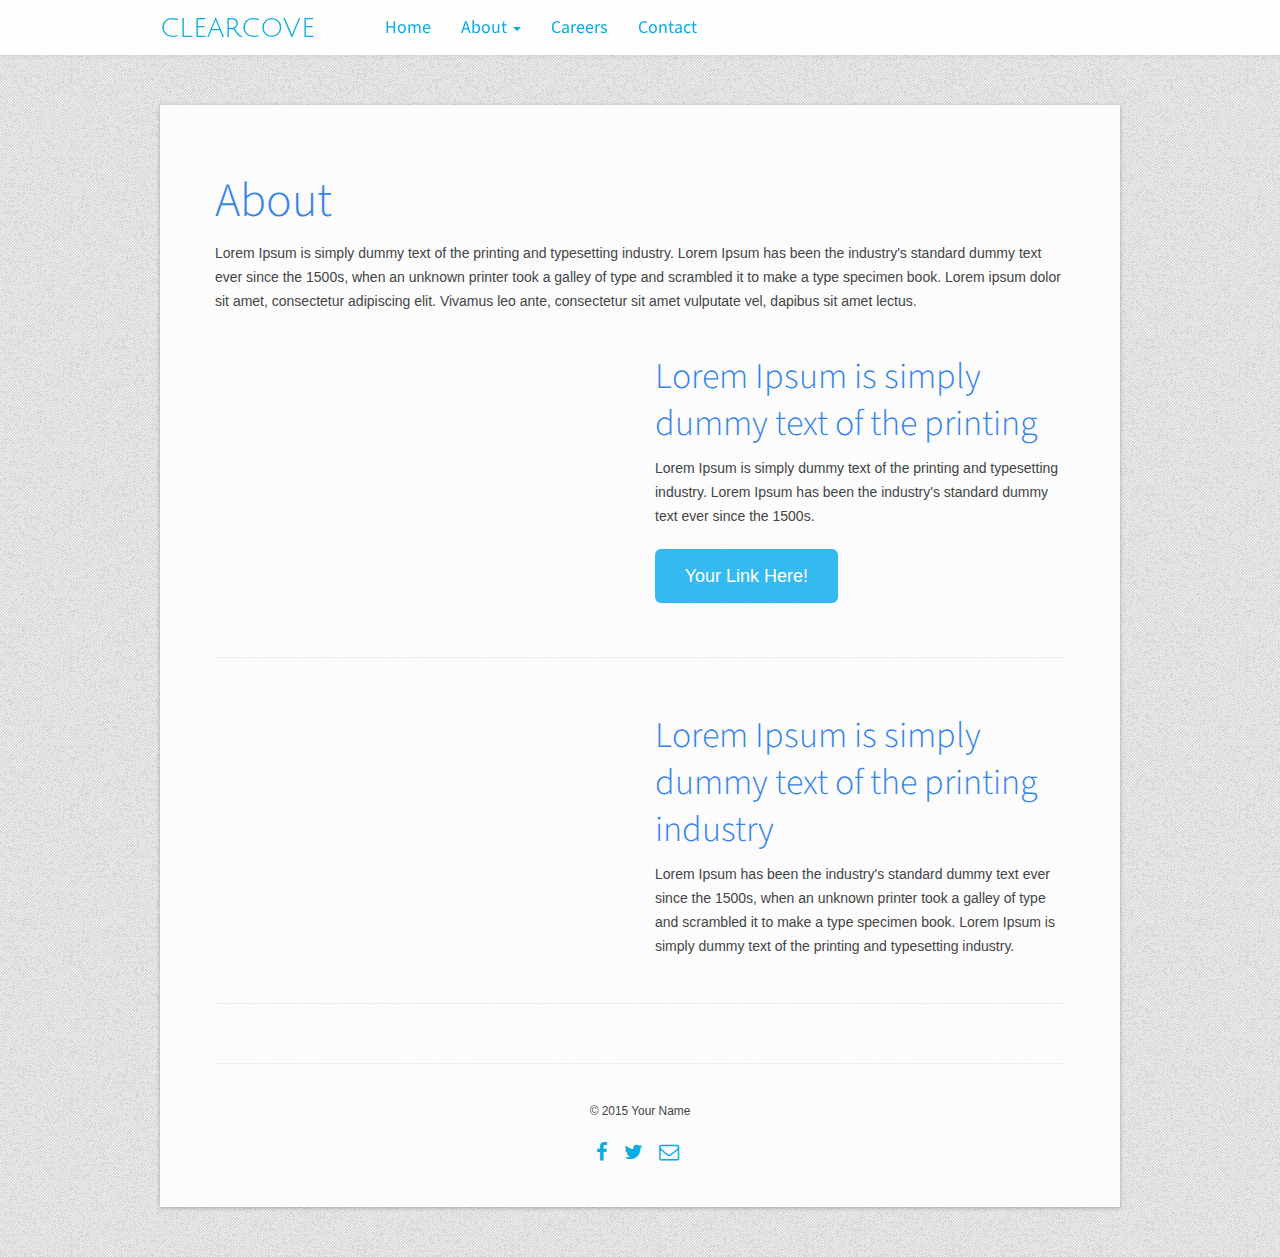
==== about.html @ af55a400 "Initial Commit" ====
<!DOCTYPE HTML>
<html>
<head>
	<meta charset="utf-8">
	<title>About | clearcove</title>
	<meta name="viewport" content="width=device-width, initial-scale=1.0">
	<meta name="description" content="">
	
	<link href="scripts/bootstrap/css/bootstrap.min.css" rel="stylesheet">
	<link href="https://netdna.bootstrapcdn.com/font-awesome/4.0.3/css/font-awesome.css" rel="stylesheet">

	<link href="assets/stylesheet.css" rel="stylesheet" type="text/css"/>

	<link href="https://fonts.googleapis.com/css?family=Julius+Sans+One|Source+Sans+Pro:200" rel="stylesheet" type="text/css">
	<!-- HTML5 shim and Respond.js IE8 support of HTML5 elements and media queries -->
	<!--[if lt IE 9]>
		<script src="scripts/html5shiv.js"></script>
		<script src="scripts/respond.min.js"></script>
		<style>.container {max-width: 960px}</style>
	<![endif]-->
</head>
<body>

<header class="navbar navbar-fixed-top" role="banner">
	<div class="container">
		<div class="navbar-header">
			<button class="navbar-toggle collapsed" type="button" data-toggle="collapse" data-target=".navbar-collapse">
				<i class="fa fa-bars"></i>
			</button>
			<a class="navbar-brand sitename" href="index.html">clearcove</a>		</div>		<nav class="sitenav collapse navbar-collapse bs-navbar-collapse" role="navigation">
			<ul class="nav navbar-nav">
				<li><a href="home.html">Home</a></li>
				<li class="dropdown"><a href="about.html" class="dropdown-toggle" data-toggle="dropdown">About <b class="caret"></b></a>
					<ul class="dropdown-menu">
						<li><a href="press.html">Press</a></li>
					</ul>
				</li>
				<li><a href="careers.html">Careers</a></li>
				<li><a href="contact.html">Contact</a></li>
			</ul>		</nav>
	</div>
</header>


<div id="content-full">
	<div class="container cont-main">
		<div class="transparent-bg"></div>
		<div id="boxed-area" class="page-content">

			<div class="row"><div class="col-lg-12">
<h1>About</h1>
<p>Lorem Ipsum is simply dummy text of the printing and typesetting industry. Lorem Ipsum has been the industry's standard dummy text ever since the 1500s, when an unknown printer took a galley of type and scrambled it to make a type specimen book. Lorem ipsum dolor sit amet, consectetur adipiscing elit. Vivamus leo ante, consectetur sit amet vulputate vel, dapibus sit amet lectus.</p>
</div></div><div class="row">
<div class="col-lg-6">
<img src="http://placehold.it/350x350/F7632E/ffffff&amp;text=image" alt="" class="mg2">  
</div>
<div class="col-lg-6">
<h3>Lorem Ipsum is simply dummy text of the printing</h3>
<p>Lorem Ipsum is simply dummy text of the printing and typesetting industry. Lorem Ipsum has been the industry's standard dummy text ever since the 1500s.</p>
<div class="mg1">
<a href="#" class="btn btn-primary btn-lg section">&nbsp; Your Link Here! &nbsp;</a>
</div>
</div>
</div><div class="row"><div class="col-lg-12"><hr></div></div><div class="row">
<div class="col-lg-6">
<img src="http://placehold.it/350x350/F7632E/ffffff&amp;text=image" alt="" class="mg2">  
</div>
<div class="col-lg-6">    
<h3>Lorem Ipsum is simply dummy text of the printing industry</h3>
<p>Lorem Ipsum has been the industry's standard dummy text ever since the 1500s, when an unknown printer took a galley of type and scrambled it to make a type specimen book. Lorem Ipsum is simply dummy text of the printing and typesetting industry.</p>
</div>
</div><div class="row"><div class="col-lg-12"><hr></div></div>
		<div id="sitefooter" class="row">
<div class="col-lg-12">
<hr>
<p class="center"><small>© 2015 Your Name</small></p>
<p class="social-links center">
<a href="https://www.facebook.com/" target="_blank" data-toggle="tooltip" data-placement="top" title="" data-original-title="Facebook"><i class="fa fa-facebook"></i></a> &nbsp; 
<a href="https://twitter.com/" target="_blank" data-toggle="tooltip" data-placement="top" title="" data-original-title="Twitter"><i class="fa fa-twitter"></i></a> &nbsp; 
<a href="mailto:" target="_blank" data-toggle="tooltip" data-placement="top" title="" data-original-title="Email"><i class="fa fa-envelope-o"></i></a>
</p>
</div>
</div>
	
		</div>
	</div>
</div>

<script src="scripts/jquery-1.10.2.min.js"></script>
<script src="scripts/bootstrap/js/bootstrap.min.js"></script>

<script src="scripts/default.js" type="text/javascript"></script>
<script>
jQuery(document).ready(function ($) {
	init()
});
function init(){
	$("[data-toggle=tooltip], .showtip").tooltip();
	$("[data-toggle=popover]").popover();
	$('.dropdown').on('show.bs.dropdown', function(){
		$(this).find('.dropdown-menu').slideDown(250);
	});
	$('.dropdown').on('hide.bs.dropdown', function(){
		$('.dropdown-menu').slideUp();
	});
}
</script>
</body>
</html>
---- assets/stylesheet.css ----
/* BASE STYLESHEET */

body {
	padding-top:55px;
	background-image: url('kindajean.png');
	background-repeat: repeat;
	
}
.navbar-fixed-top {
	position:fixed;
	top:0px;left:0;right:0; 
	z-index: 999;
}
.container {
	position: relative;
	max-width: 960px;
	margin-left: ;
	margin-right: ;
} 
.cont-main {
	margin-top: 50px;
	margin-bottom: 50px;
}
@media (max-width: 979px) {
	.cont-main {
		margin-top: auto; /* boxed goes to full */
		margin-bottom: auto;
	}
}
#boxed-area {
	padding-top: 45px;
	padding-left: 40px;
	padding-right: 40px;
	padding-bottom: 20px;
}
.transparent-bg {
	position: absolute;
	top: 0;
	left: 0;
	width: 100%;
	height: 100%;
	zoom: 1;
	-moz-box-shadow: rgba(0, 0, 0, 0.298039) 0px 1px 4px; 
	-webkit-box-shadow: rgba(0, 0, 0, 0.298039) 0px 1px 4px; 
	box-shadow: rgba(0, 0, 0, 0.298039) 0px 1px 4px; 
	background-color:#fff;
	opacity:0.9; 
	border-radius: 0px;
	/* z-index:-1; */
}
img.bg {
	min-height: 100%;
	min-width: 1024px;
	width: 100%;
	height: auto;
	top: 0;
	left: 0;
	z-index:-2;
	position: fixed;
}



/* CONTENT */

:focus {
	outline: none;
}
.page-content {
	font-family: Helvetica Neue, Helvetica, Arial, sans-serif;
	font-size: 14px;
	font-weight: 300;
	line-height: 1.7;
	color:#444444;	
	letter-spacing:0px;
	text-transform:none;
}
.page-content p {
	text-shadow:none;
	background:none;
	opacity:1;
	padding:0;	
	margin:0 0 20px;
}
.page-content .row > div > ul, .page-content .row > div > ol {
	margin:0 auto 20px;
}
.page-content li ul, .page-content li ol  {
	margin:10px auto;
}
.page-content a {
	color: #07ACE3;
}
.page-content a:hover, .page-content a:focus {
	color: #07ACE3;
}

.page-content hr {
	border-top:transparent 1px solid;
	border-bottom:#bdbdbd 1px solid;
	opacity:0.2
}

/* Headings */
h1, h2, h3, h4, h5, h6{
	font-family: Source Sans Pro, sans-serif; 
	font-weight: 300;
	line-height: 1.3;
	/*color:#444444;*/
	color:#3784e8 ;
	/* -webkit-margin-before: 2px !important;  Overide user agent stylesheet */
}
.page-content h1 {font-size: 48px;letter-spacing:0px;text-transform:none;text-shadow: none;background: none;opacity: 1;padding: 0;}
.page-content h2 {font-size: 42px;letter-spacing:0px;text-transform:none;text-shadow: none;background: none;opacity: 1;padding: 0;}
.page-content h3 {font-size: 36px;letter-spacing:0px;text-transform:none;text-shadow: none;background: none;opacity: 1;padding: 0;}
.page-content h4 {font-size: 28px;letter-spacing:0px;text-transform:none;text-shadow: none;background: none;opacity: 1;padding: 0;}
.page-content h5 {font-size: 22px;letter-spacing:0px;text-transform:none;text-shadow: none;background: none;opacity: 1;padding: 0;}
.page-content h6 {font-size: 18px;letter-spacing:0px;text-transform:none;text-shadow: none;background: none;opacity: 1;padding: 0;}

/* SiteName */
a.sitename {
	font-family: Julius Sans One, sans-serif;
	font-size: 29px;
	line-height: 20px;
	color:#07ace3;
	letter-spacing:0;
	text-shadow:none;
	background:none;
	opacity:1;
	padding:0;
	text-transform:none;
	text-decoration:none;
	white-space: nowrap;
}
a.sitename:hover, a.sitename:focus {
	color:#07ace3;
	outline: none;
}
.topcover .navbar a.sitename {padding: 18px 40px 14px 20px !important;}

/* Menu */
nav.sitenav ul li a {
	font-family: Source Sans Pro, sans-serif;
	font-size: 18px;
	line-height: 20px;
	color:#07ACE3;
	letter-spacing:0;
	text-transform:none;
}

/* Display Text */
.display {
	margin-bottom:10px;
	margin-bottom:35px;
}
.display h2 {
	font-family: Source Sans Pro, sans-serif;
	font-size: 50px;
	line-height: 1.3;
	color:#07ACE3;
	text-shadow: none;
	background: none;
	opacity: 1;
	padding: 0;
	letter-spacing:0;
	text-transform:none;
}
.display h3 {
	font-family: Source Sans Pro, sans-serif;
	font-size: 20px;
	line-height: 1.3;
	color:#ACACAC;
	text-shadow: none;
	background: none;
	opacity: 1;
	padding: 0;
	letter-spacing:0;
	text-transform:none;
}

/* Header Caption */
.header-caption h3 {
	display: inline-block;
	font-family: Squada One, cursive;
	font-size: 35px;
	line-height: 1.3;
	color: #FFFFFF;
	letter-spacing:0;
	text-transform:none;
	text-shadow: 0 1px 2px rgba(0,0,0,0.6);
	background: none;
	opacity: 1;
	padding: 0;
	margin: 0 0 5px;
}
.header-caption p {
	display: inline-block;
	font-family: Source Sans Pro, sans-serif;
	font-size: 14px;
	line-height: 1.7;
	color: #FFFFFF;
	letter-spacing:0;
	text-transform:none;
	text-shadow: 0 1px 2px rgba(0,0,0,0.6);
	background: none;
	opacity: 1;
	padding: 0;
	margin: 0 0 15px;
}
.header-caption a.btn {
	margin: 15px 0 0;
	text-shadow:none;
}
.overimg {
	position:absolute;
	top:55%;
	width:90%;
	left:5%;
	margin-top:-40px;
}
.overimg2 {
	position:absolute;
	top:67%;
	width:90%;
	left:5%;
	margin-top:-40px;
}
@media (max-width: 767px) {
	.overimg {top:30%;}
	.overimg2 {top:30%;}
	.header-caption h3 {font-size:30px}
	.header-caption p {font-size:12px}
}

/* Responsive Menu */
.sitenav.right ul, .sitenav.center ul {
	display:inline-block;
	margin: 0;
	padding:0;
}
.sitenav.right li, .sitenav.center li {
	float:left; 
	display:inline;
}
.sitenav.right li:not(:last-child), .sitenav.center li:not(:last-child) { 
	margin-right:35px;
}
.sitenav .active a {
	color:inherit !important
}
.mobile-nav {
	display:none;
	width: 100%;
	padding: 0 0 12px;
	text-align:center;
	padding:5px 0 20px;
	text-decoration:none !important;
}
@media only screen and (max-width: 640px) {
	.right ul, .sitenav.center ul {display:none;border-top:#eee 1px solid;}
	.sitenav.right li, .sitenav.center li {float:none;display:block;text-align:center;padding: 10px 0 10px;margin:0 !important;border-bottom:#eee 1px solid;}
	.mobile-nav  {display:block;text-decoration:none;}
}
/* Responsive Image */
img {
	max-width:100%;
	height:auto;
	width:auto;
	-moz-box-sizing:border-box;
	-webkit-box-sizing:border-box;
	box-sizing:border-box;
}

/* Responsive Video from Zurb Foundation. Copyright (c) 2011 ZURB, http://www.zurb.com/ License: MIT */
.flex-video {position:relative;padding-top:25px;padding-bottom:67.5%;height:0;margin-bottom:25px;overflow: hidden;max-height:450px}
.flex-video.widescreen {padding-bottom:57.25%;}
.flex-video.vimeo {padding-top:0;}
.flex-video iframe, .flex-video object, .flex-video embed {position:absolute;top:0;left:0;width:100%;height:100%;border:none;}
@media only screen and (max-device-width: 800px), only screen and (device-width: 1024px) and (device-height: 600px), only screen and (width: 1280px) and (orientation: landscape), only screen and (device-width: 800px), only screen and (max-width: 767px) {
	.flex-video { 
		padding-top: 0; 
	}
}

/* BOOTSTRAP OVERIDE (To give blue & flat look */

/* Modal */
.modal-dialog {padding-top:100px}
.modal-backdrop {background-color:#ffffff}
.modal-backdrop, .modal-backdrop.fade.in {opacity: 0.9;filter: alpha(opacity=90);}
.modal-header h3 {
	font-family: Helvetica Neue,Helvetica,Arial,sans-serif;
	text-transform: uppercase;
	font-size: 18px;
	margin-left: 4px;
	color: #333;
}
.modal-content  {border: none; border-radius:4px;
	-webkit-box-shadow: 0 4px 23px 0 rgba(0, 0, 0, 0.15), 0 2px 6px rgba(0,0,0,0.15);
	-moz-box-shadow: 0 4px 23px 0 rgba(0, 0, 0, 0.15), 0 2px 6px rgba(0,0,0,0.15);
	box-shadow: 0 4px 23px 0 rgba(0, 0, 0, 0.15), 0 2px 6px rgba(0,0,0,0.15);}
.modal-footer {border-top:none;background-color:#f2f2f2;border-bottom-left-radius:4px;border-bottom-right-radius:4px;}
.modal-footer .btn {padding: 10px 15px; line-height:1.7;font-size:11px !important;letter-spacing:2px !important;text-transform:uppercase !important;}

/* Carousel */
.carousel-control .icon-prev, .carousel-control .icon-next {color:#fff;line-height:1 !important;}
.carousel-control.right {
	background-image: -webkit-gradient(linear,0 top,100% top,from(rgba(0,0,0,0.0001)),to(rgba(0,0,0,0.3)));
	background-image: -webkit-linear-gradient(left,color-stop(rgba(0,0,0,0.0001) 0),color-stop(rgba(0,0,0,0.3) 100%));
	background-image: -moz-linear-gradient(left,rgba(0,0,0,0.0001) 0,rgba(0,0,0,0.3) 100%);
	background-image: linear-gradient(to right,rgba(0,0,0,0.0001) 0,rgba(0,0,0,0.3) 100%);
}
.carousel-control.left {
	background-image: -webkit-gradient(linear,0 top,100% top,from(rgba(0,0,0,0.3)),to(rgba(0,0,0,0.0001)));
	background-image: -webkit-linear-gradient(left,color-stop(rgba(0,0,0,0.3) 0),color-stop(rgba(0,0,0,0.0001) 100%));
	background-image: -moz-linear-gradient(left,rgba(0,0,0,0.3) 0,rgba(0,0,0,0.0001) 100%);
	background-image: linear-gradient(to right,rgba(0,0,0,0.3) 0,rgba(0,0,0,0.0001) 100%);
	background-repeat: repeat-x;
}
.carousel-control {
	text-shadow: 0 1px 2px rgba(0,0,0,1);
}
.carousel-indicators li {
	box-shadow: rgba(0, 0, 0, 0.09) 0px 2px 5px;
}
.carousel-control {
	opacity: .2; filter: alpha(opacity=20);
}
.carousel-control:hover, .carousel-control:focus {
	opacity: .25; filter: alpha(opacity=25);
}

/* Carousel (Fading) */
.carousel.carousel-fade .item {
	-webkit-transition: opacity .7s ease-in-out;
	-moz-transition: opacity .7s ease-in-out;
	-ms-transition: opacity .7s ease-in-out;
	-o-transition: opacity .7s ease-in-out;
	transition: opacity .7s ease-in-out;
}
.carousel.carousel-fade .active.left,
.carousel.carousel-fade .active.right {
	left: 0;
	z-index: 2;
	opacity: 0;
	filter: alpha(opacity=0);
}
.carousel.carousel-fade .next,
.carousel.carousel-fade .prev {
	left: 0;
	z-index: 1;
}
.carousel.carousel-fade .carousel-control {
	z-index: 3;
}


/* Buttons */
.btn{
	border:none;
	background-image:none;
	} 
.btn.active, .btn:active {
	-webkit-box-shadow: inset 0 3px 8px rgba(0,0,0,0.03), 0 1px 2px rgba(0,0,0,.03);
	-moz-box-shadow: inset 0 3px 8px rgba(0,0,0,0.03), 0 1px 2px rgba(0,0,0,.03);
	box-shadow: inset 0 3px 8px rgba(0,0,0,0.03), 0 1px 2px rgba(0,0,0,.03);	
	}
.btn-default, a.btn-default {color:#333333;background-color:#e4e4e4;}
.btn-default:hover, .btn-default:focus, a.btn-default:hover, a.btn-default:focus {color:#333333;background-color:#e9e9e9;}
.btn-default.active, .btn-default:active, a.btn-default.active, a.btn-default:active {color:#333333;background-color:#dddddd;}
.btn-primary.disabled, .btn-primary[disabled], fieldset[disabled] .btn-primary, .btn-primary.disabled:hover, .btn-primary[disabled]:hover, fieldset[disabled] .btn-primary:hover, .btn-primary.disabled:focus, .btn-primary[disabled]:focus, fieldset[disabled] .btn-primary:focus, .btn-primary.disabled:active, .btn-primary[disabled]:active, fieldset[disabled] .btn-primary:active, .btn-primary.disabled.active, .btn-primary[disabled].active, fieldset[disabled] .btn-primary.active {
	background-color: #07ACE3;
	border-color: #07ACE3;
}
.btn-primary, a.btn-primary {color:#ffffff;background-color:#34BAF0;} 
.btn-primary:hover, .btn-primary:focus, a.btn-primary:hover, a.btn-primary:focus {color:#ffffff;background-color:#4DC3F3;}
.btn-primary.active, .btn-primary:active, a.btn-primary.active, a.btn-primary:active, .open .dropdown-toggle.btn-primary {color:#ffffff;background-color:#4DC3F3;}

/* Form */
textarea, input[type="text"], input[type="password"], input[type="datetime"], input[type="datetime-local"], input[type="date"], input[type="month"], input[type="time"], input[type="week"], input[type="number"], input[type="email"], input[type="url"], input[type="search"], input[type="tel"], input[type="color"], .uneditable-input {
	border: #e3e3e3 3px solid;
	background-color: rgba(255, 255, 255, 0.9);
	height: 38px;
	padding: 8px 12px;
	border-radius: 5px;
	font-size: 13px; 
	line-height: 1.5;
	color: #555;
}
textarea.form-control, select.form-control {
	border: #e3e3e3 3px solid;
}
.form-control {
	height: 34px;
	padding: 6px 12px;
	font-size: 14px;
}
.input-group-lg>.form-control, .input-group-lg>.input-group-addon, .input-group-lg>.input-group-btn>.btn {
	height: 56px;
}
.form-control.input-lg {
	height: 56px;
	padding: 10px 16px;
	font-size: 18px;
}
.form-control.input-sm {
	height: 30px;
	padding: 5px 10px;
	font-size: 12px;
}
.input-group-addon {
	border: 3px solid #e3e3e3;
}
.input-group-lg>.input-group-addon {
	padding: 8px 16px;
}
.input-group-sm>.input-group-addon {
	padding: 3px 10px;
}
textarea {
	height:auto;
	-webkit-box-sizing: border-box;
	   -moz-box-sizing: border-box;
	        box-sizing: border-box;
}
select {
	height:30px;
}
.btn-group>.btn+.btn {
	margin-left: 0px;
}
/* Make default button a bit larger */
.btn {
	line-height: 1.9;
	padding-left: 20px;
	padding-right: 20px;
} 
.btn-sm{
	padding-left: 10px;
	padding-right: 10px;
} 
.btn-xs{
	padding-left: 5px;
	padding-right: 5px;
}


/* Navbar */
.navbar {
	min-height: 55px;
	background-color: #fff; 
	background-color: rgba(255, 255, 255, 0.95); /* make navbar a little bit transparent & bright */
	-webkit-box-shadow: 0 1px 5px rgba(0, 0, 0, 0.07); 
	-moz-box-shadow: 0 1px 5px rgba(0, 0, 0, 0.07);
	box-shadow: 0 1px 5px rgba(0, 0, 0, 0.07);
}
.navbar .nav>li>a:hover, .navbar .nav>li>a:focus {
	background-color: rgba(213, 213, 213, 0.17);
	-webkit-transition: ease-in-out .3s;
	-moz-transition: ease-in-out .3s;
	-o-transition: ease-in-out .3s;
	-ms-transition: ease-in-out .3s;
	transition: ease-in-out .3s;
}
.navbar-nav>li>a {
	padding-top: 18px; /* small adjustment for menu text for good positioning */
	padding-bottom: 17px;
}
.navbar-nav>li>a:hover, .navbar-nav>li>a:focus {
	color:#07ACE3;
}
.navbar-nav>.active>a, .navbar-nav>.active>a:hover, .navbar-nav>.active>a:focus {
	color:#07ACE3 !important;;
	background-color: rgba(213, 213, 213, 0.17);
}

.navbar.navbar-fixed-top button.navbar-toggle {margin-bottom:0}
.navbar.navbar-fixed-top ul.dropdown-menu {text-align:left}

.navbar-brand {
	padding: 18px 40px 14px 20px;
}
.navbar.navbar-fixed-top .navbar-brand {
	padding: 18px 40px 14px 20px;
}
.navbar-brand img {width: auto !important;}
@media screen and (min-width: 768px) { 
	.navbar.navbar-fixed-top .navbar-brand {
		margin-right: 35px; /* to give more space between logo & menu */
		margin-left: -15px;
		padding-left: 0;
		padding-right: 20px;
	}
}

/* Adjustment */
.nav .caret {
	border-top-color: #07ACE3;
	border-bottom-color: #07ACE3;
}
.nav a:hover .caret {
	border-top-color: #07ACE3;
	border-bottom-color: #07ACE3;
}
.nav .open>a, .nav .open>a:hover, .nav .open>a:focus {
	border-color: #07ACE3;
}
.nav .open>a .caret, .nav .open>a:hover .caret, .nav .open>a:focus .caret {
	border-top-color: #07ACE3;
	border-bottom-color: #07ACE3;
}
.navbar-toggle {padding: 7px 10px;}
.navbar-dark .navbar-toggle {
	color: #aaa;
	border: #999 1px solid;
}

@media (min-width: 768px) {
	.navbar-collapse.no-logo {
		padding-left:0px;
		margin-left:-16px;
	}
}

/* Dropdown */
.dropdown-menu {
	background-color: rgba(255, 255, 255, 0.95);
	border:none;
}
.dropdown-menu li {
	float:none;
}
.dropdown-menu li.disabled > a:hover, .dropdown-menu .disabled .active > a {
	background-color: transparent !important; cursor: default;
}
.dropdown-menu>.disabled>a, .dropdown-menu>.disabled>a:hover, .dropdown-menu>.disabled>a:focus {
	color: #cacaca;
}
.navbar-nav>.open>a, .navbar-nav>.open>a:hover, .navbar-nav>.open>a:focus {
	background-color: rgba(213, 213, 213, 0.17);
}
.navbar .dropdown-menu {
	padding:0;
	border-radius: 0;
	-webkit-box-shadow: 0 3px 8px rgba(0, 0, 0, 0.07); 
	-moz-box-shadow: 0 3px 8px rgba(0, 0, 0, 0.07);
	box-shadow: 0 3px 8px rgba(0, 0, 0, 0.07);
}
@media screen and (max-width: 768px) { 
	.navbar .dropdown-menu {
		width:100%; /* so that when opened in mobile will look wide */
	}
}
.dropdown-menu li > a:hover, .dropdown-menu .active > a, .dropdown-menu .active > a:hover, .dropdown-menu li > a:focus, .dropdown-submenu:hover > a {
	background-color:#07ACE3;
	background-image:none;
	color: #fff !important; /*3.0.2*/
}
.dropdown-menu>li>a {
	padding: 7px 20px 7px; line-height: 1.7 !important; /*3.0.2*/
}
nav.sitenav a:focus {
	outline: none;
}


/* Navbar & Dropdown (Dark Version) */
.navbar.navbar-dark, .navbar.navbar-dark li {
	color: #fff;
	background-color: #000;
	background-color: rgba(0, 0, 0, 0.85);
}
.navbar.navbar-dark .nav>li>a:hover, .navbar.navbar-dark .nav>li>a:focus {
	background-color:#07ACE3; color: #fff;
	opacity: 0.95;
	-webkit-transition: ease-in-out .3s;
	-moz-transition: ease-in-out .3s;
	-o-transition: ease-in-out .3s;
	-ms-transition: ease-in-out .3s;
	transition: ease-in-out .3s;
	box-shadow: rgba(0, 0, 0, 0.1) 0px 0px 40px inset;
	-webkit-box-shadow: rgba(0, 0, 0, 0.1) 0px 0px 40px inset;
}
.navbar.navbar-dark .dropdown-menu {
	background-color: rgba(0, 0, 0, 0.85);
}
.navbar.navbar-dark .dropdown-menu li > a:hover, .navbar.navbar-dark .dropdown-menu .active > a, .navbar.navbar-dark .dropdown-menu .active > a:hover, .navbar.navbar-dark .dropdown-menu li > a:focus, .navbar.navbar-dark .dropdown-submenu:hover > a {
	box-shadow: rgba(0, 0, 0, 0.1) 0px 0px 40px inset;
	-webkit-box-shadow: rgba(0, 0, 0, 0.1) 0px 0px 40px inset;
}
.navbar.navbar-dark .navbar-nav>.open>a, .navbar.navbar-dark .navbar-nav>.open>a:hover, .navbar.navbar-dark .navbar-nav>.open>a:focus {
	background-color:#07ACE3; color: #fff;
	opacity: 0.95;
}
.navbar-dark .navbar-nav>.active>a, .navbar-dark .navbar-nav>.active>a:hover, .navbar-dark .navbar-nav>.active>a:focus {
	color: #fff !important;
	background-color:#07ACE3;
	opacity: 0.95;
}
.navbar-dark .open>a .caret, .navbar-dark .open>a:hover .caret, .navbar-dark .open>a:focus .caret {
	border-top-color: #fff;
	border-bottom-color: #fff;
}
.navbar-dark a:hover .caret {
	border-top-color: #fff;
	border-bottom-color: #fff;
}

/* Other Bootstrap small adjustments */

body.modal-open {margin-right:0px;overflow-y:auto}
.modal-open .navbar-fixed-top, 
.modal-open .navbar-fixed-bottom {margin-right:0px;overflow-y:hidden}
.modal {overflow-y: hidden}

.navbar-fixed-top {
	border:none;
}
.nav-pills>li.active>a, .nav-pills>li.active>a:hover, .nav-pills>li.active>a:focus {
	background-color: #07ACE3;
}
.caret {
	border-top: 4px solid #07ACE3;
}
.btn.btn-default .caret {
	border-top-color: #333;
}
.panel {
	margin-bottom:15px; padding: 0; border:none;
}
.panel-default>.panel-heading {
	border-bottom: none;
}
.panel-group .panel {
	margin-bottom: 15px;
}
.panel-group .panel-heading {
	margin: 0;
	border-bottom: none;
}
.panel-body {
	padding: 15px;
}
.panel-group .panel-heading+.panel-collapse .panel-body {
	border-top: none;
}
.panel-primary .panel-title {
	color:#ffffff
}
.pagination>.active>a, .pagination>.active>span, .pagination>.active>a:hover, .pagination>.active>span:hover, .pagination>.active>a:focus, .pagination>.active>span:focus {
	background-color: #07ACE3;
	border-color: #07ACE3;
}
a.list-group-item.active>.badge, .nav-pills>.active>a>.badge {
	color: #07ACE3;
}
.list-group-item.active, .list-group-item.active:hover, .list-group-item.active:focus {
	background-color: #07ACE3;
	border-color: #07ACE3;
}
.panel-primary>.panel-heading {
	background-color: #07ACE3;
	border-color: #07ACE3;
}
.media-object {
	margin: 10px 15px 0 0;
}
.thumbnail {
	padding: 10px;
	border: 1px solid #DADADA;
	border-radius: 0px;
	/*box-shadow: 0 1px 3px rgba(34,25,25,0.4);
	-moz-box-shadow: 0 1px 3px rgba(34,25,25,0.4);
	-webkit-box-shadow: 0 2px 5px rgba(196, 191, 191, 0.4);*/
}
.thumbnail .caption{
	padding: 17px;
}
.thumbnail .caption h4{
	padding-bottom: 10px;
	border-bottom: 1px solid #DADADA;
}
.thumbnail img {width: 100%; display: block;}

/* OTHERS */
.center {text-align:center}
.right {text-align:right}
.mg1 {margin: 10px 0 30px} /* For series of images with no caption on the bottom */
.mg2 {margin: 20px 0 30px} /* For image with no caption on the bottom */
.mg3 {margin: 20px 0 10px} /* For image with caption on the bottom */
.mg4 {margin: 0 0 20px}
.mg5 {margin: 0 0 40px}
.mg6 {margin: 12px 0 40px}
.row.adj1 .navbar {margin-bottom:35px !important}
.row.adj1 + .row .topcover {margin-top:-35px !important}
.topcover {margin: 0px -55px; position: relative;}
.page-content .row:first-child .topcover {margin: -45px -55px 0 !important;  z-index:1;}
.page-content .row:first-child .topcover img {margin-top: 0px;}
.topcover img {width: 100%}
.topcover .mg1 {margin: 0 0 30px}
@media (max-width: 768px) {
	.topcover img {
		max-width: inherit;
		height: auto;
		width: 100%;		
	}
	/* If has header-caption
	.topcover img {
		height: 400px;
		width: auto;
		max-width: inherit;	
	} */
}

.modal-confirm {
	transform: translate(0, 85%) !important;
	-ms-transform: translate(0, 85%) !important; /* IE 9 */
	-webkit-transform: translate(0, 85%) !important; /* Safari and Chrome */
}
@media (min-width: 768px) {
	.modal-confirm {
		width: 450px;
	}
}
.btn:focus {outline: none}
.btn-border, .btn-border:hover {border:#fff 2px solid}
.btn-sm.btn-border, .btn-sm.btn-border:hover, .btn-xs.btn-border, .btn-xs.btn-border:hover {border:#fff 1px solid}
.quote {position:relative;margin:15px 0 17px;padding:40px 30px 30px 45px;font-size:15px;margin-top:15%;}
.quote > i {position:absolute;margin: -28px 0 0 -33px;font-size:30px;opacity:0.5;}
.quote > div > i {position: absolute;margin: 10px 0 0 10px;font-size: 30px;opacity:0.5;}
.quote br {display:none}
.quote small {opacity:0.5;font-size:14px}
.list {margin-top:5px;margin-bottom:20px}
.list h3, .list h4 {margin-bottom:0px}
.list > div {padding-left: 50px; position: relative;}
.list > div .fa {position: absolute;left:0;top:9px;font-size:20px;}
.list.address > div {padding-left:0}
.list.address > div .fa {position:relative;left:0;top:0;font-size:inherit;}
.list.tab {margin-left:50px}
.sidebox {margin-top: 6px; margin-bottom:15px; border: 3px solid rgb(255, 255, 255); border-radius: 0px; padding: 15px; box-shadow: rgba(180, 180, 180, 0.5) 0pt 1px 4px;  background-color: rgb(248, 248, 248); opacity:0.9;}
.image-caption {font-size:13px;margin-bottom:30px}
.social-links a i {text-decoration:none;margin-right:5px;font-size:20px}
hr {margin:0 0 35px;padding:23px 0 0;} /* hr {margin:30px 0 35px} */
a.back-to-top {display:none;position:fixed;width:50px;height:50px;font-size:20px;line-height:50px;text-align:center;bottom:30px;right:30px;text-decoration:none;color:#fff;background:rgba(0,0,0,0.3);}
a.back-to-top:hover { color:#fff;background:rgba(0,0,0,0.35);}
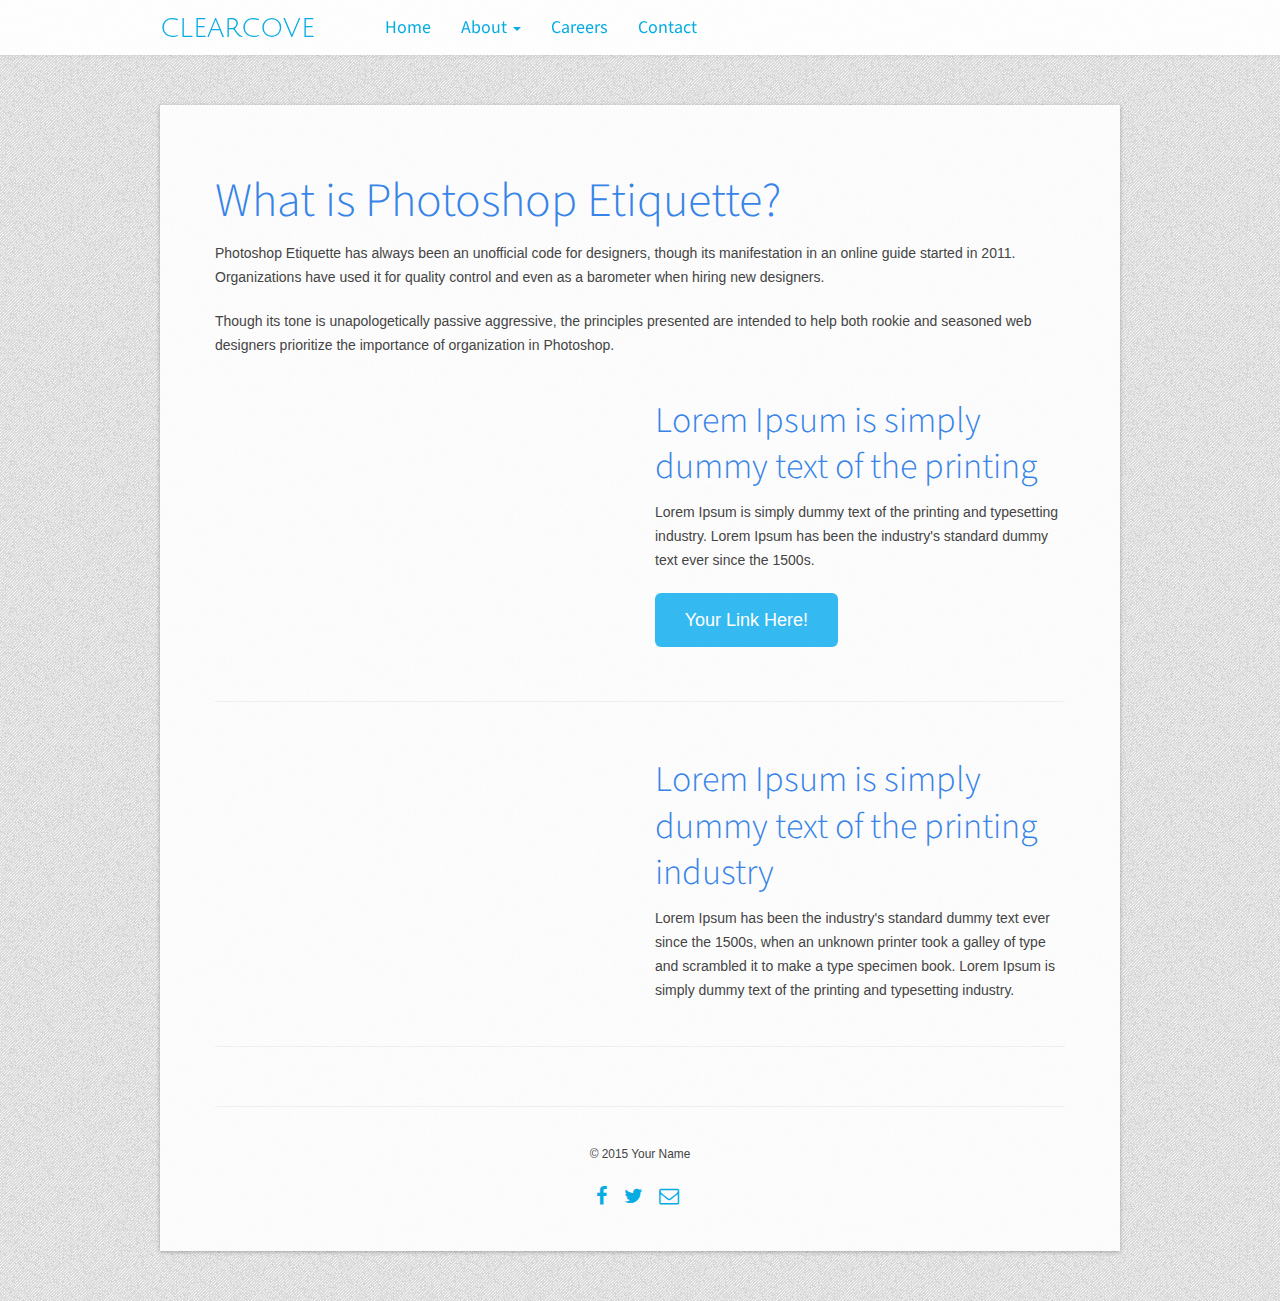
==== commit 19615461: "Merge pull request #3 from webdevr712/feature-aboutIntroTxt" ====
--- a/about.html
+++ b/about.html
@@ -2,7 +2,7 @@
 <html>
 <head>
 	<meta charset="utf-8">
-	<title>About | clearcove</title>
+	<title>About | Clear Cove</title>
 	<meta name="viewport" content="width=device-width, initial-scale=1.0">
 	<meta name="description" content="">
 	
@@ -48,8 +48,9 @@
 		<div id="boxed-area" class="page-content">
 
 			<div class="row"><div class="col-lg-12">
-<h1>About</h1>
-<p>Lorem Ipsum is simply dummy text of the printing and typesetting industry. Lorem Ipsum has been the industry's standard dummy text ever since the 1500s, when an unknown printer took a galley of type and scrambled it to make a type specimen book. Lorem ipsum dolor sit amet, consectetur adipiscing elit. Vivamus leo ante, consectetur sit amet vulputate vel, dapibus sit amet lectus.</p>
+<h1>What is Photoshop Etiquette?</h1>
+<p>Photoshop Etiquette has always been an unofficial code for designers, though its manifestation in an online guide started in 2011. Organizations have used it for quality control and even as a barometer when hiring new designers.</p>
+<p>Though its tone is unapologetically passive aggressive, the principles presented are intended to help both rookie and seasoned web designers prioritize the importance of organization in Photoshop.</p>
 </div></div><div class="row">
 <div class="col-lg-6">
 <img src="http://placehold.it/350x350/F7632E/ffffff&amp;text=image" alt="" class="mg2">  
